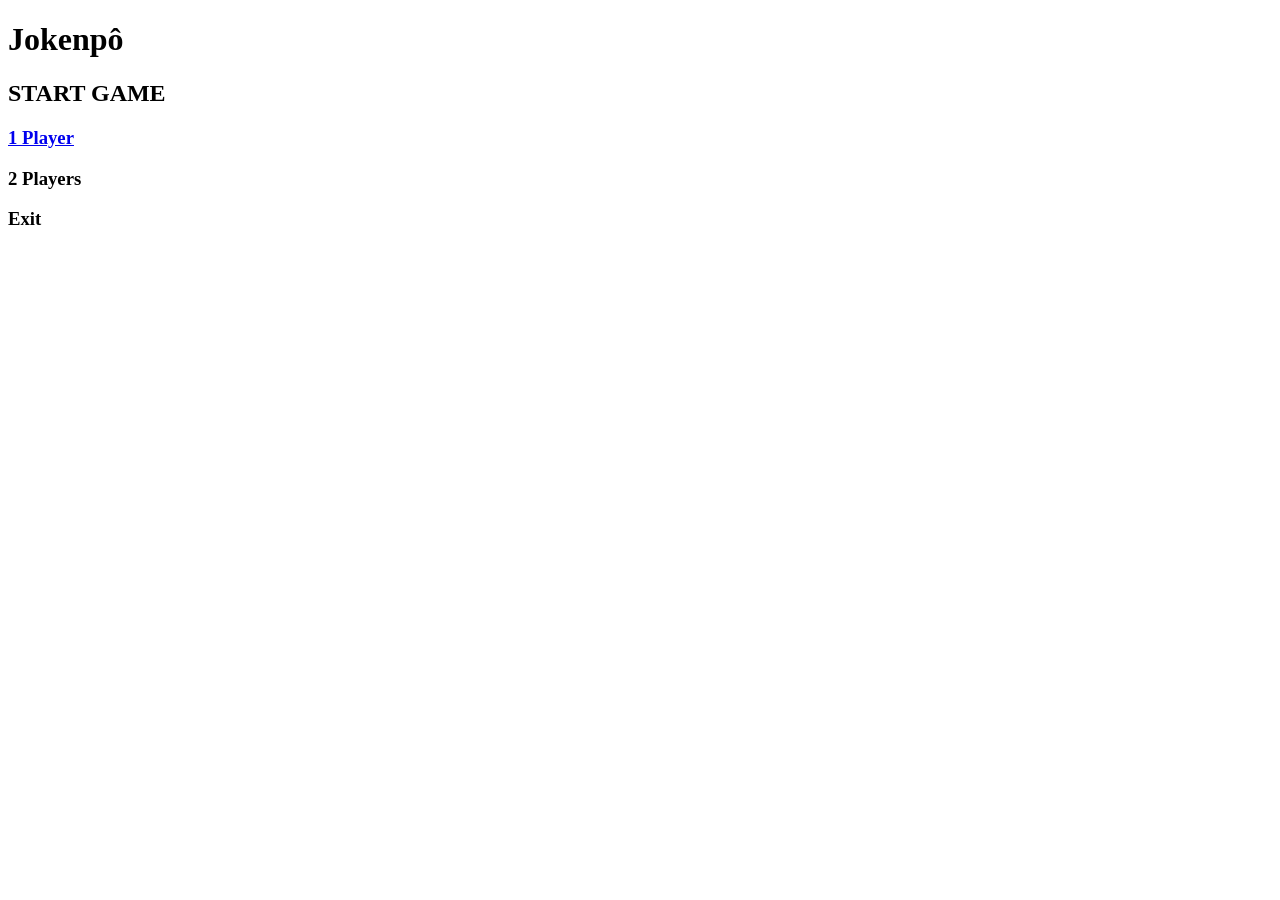
==== html/index.html @ a38a9cd5 "add folder html" ====
<!DOCTYPE html>
<html lang="pt">

<head>
    <meta charset="UTF-8">
    <meta name="viewport" content="width=device-width, initial-scale=1.0">
    <title>Jokenpô</title>
    <link rel="stylesheet" href="style.css">

</head>

<body class="body">
<div>
    <h1>Jokenpô</h1>
    <h2>START GAME</h2>
    <a href="oneplayer.html">
        <h3 id="p1">1 Player</h3>
    </a>
    <h3 id="p2">2 Players</h3>
    <h3 id="ex">Exit</h3>
</div>
</body>

</html>
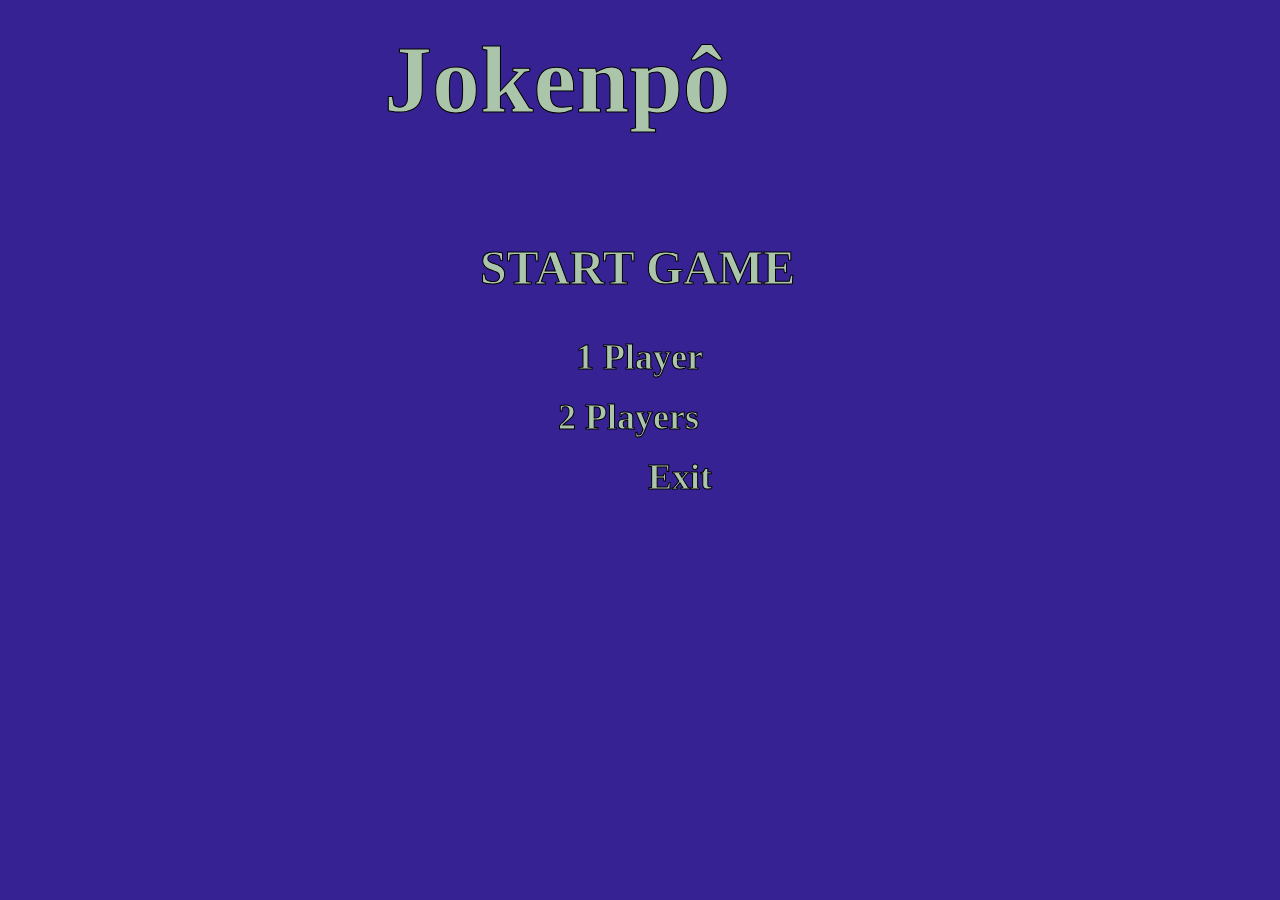
==== commit 74f8d274: "link files html/css" ====
--- a/html/index.html
+++ b/html/index.html
@@ -5,7 +5,7 @@
     <meta charset="UTF-8">
     <meta name="viewport" content="width=device-width, initial-scale=1.0">
     <title>Jokenpô</title>
-    <link rel="stylesheet" href="style.css">
+    <link rel="stylesheet" href="../css/style.css">
 
 </head>
 
--- a/css/style.css
+++ b/css/style.css
@@ -0,0 +1,111 @@
+body {
+    
+    position: relatabive;
+    background-color: #372294; /* Cor de fundo caso a imagem não carregue */
+    margin: 0;
+    padding: 0;
+    width: 100vw;
+    height: 100vh; /* Garante que cubra a tela inteira */
+    overflow: hidden; /* Evita rolagem desnecessária */
+    display:flex;
+    align-items: center;
+    justify-content: center;
+    
+}
+
+    body::before {
+        
+        content: "";
+        position: relative;
+        left: -11;
+        top: 0;
+        width: 100%; height: 100%;
+        background: url('assets/fundo.jpg')no-repeat center fixed; /* Teste se a camada aparece */
+        background-size: cover;
+        opacity: 0.25;
+        z-index: -1; 
+
+        
+    }
+
+
+    h1 {
+
+        text-align: center;
+        font-family: "Press Start 2P", serif;
+        font-weight: 672px;
+        font-style: normal;
+        font-size: 96px;
+        color: #AAC5A9;
+        -webkit-text-stroke-color: black;
+        -webkit-text-stroke-width: 1px;
+        position: absolute;
+        left: 384px;  
+        top: -40px;   
+
+    }
+
+    h2 {
+
+        text-align: center;
+        font-family: "Press Start 2P", serif;
+        font-weight: 480px;
+        font-style: normal;
+        font-size: 48px;
+        color: #AAC5A9;
+        -webkit-text-stroke-color: black;
+        -webkit-text-stroke-width: 1px;
+        position: absolute;
+        left: 480px;  /* Eixo X: 100px da borda esquerda */
+        top: 200px;    /* Eixo Y: 50px do topo */
+
+    }
+
+    #p1 {
+        
+        text-align: center;
+        font-family: "Press Start 2P", serif;
+        font-weight: 288px;
+        font-style: normal;
+        font-size: 36px;
+        color: #AAC5A9;
+        -webkit-text-stroke-color: black;
+        -webkit-text-stroke-width: 1px;
+        position: absolute;
+        left: 576px;  /* Eixo X: 100px da borda esquerda */
+        top: 300px;    /* Eixo Y: 50px do topo */
+        
+    }
+
+    #p2 {
+    
+        text-align: center;
+        font-family: "Press Start 2P", serif;
+        font-weight: 324px;
+        font-style: normal;
+        font-size: 36px;
+        color: #AAC5A9;
+        -webkit-text-stroke-color: black;
+        -webkit-text-stroke-width: 1px;
+        position: absolute;
+        left: 558px;
+        top: 360px;
+
+        
+    }
+
+    #ex {
+    
+        text-align: center;
+        font-family: "Press Start 2P", serif;
+        font-weight: 144px;
+        font-style: normal;
+        font-size: 36px;
+        color: #AAC5A9;
+        -webkit-text-stroke-color: black;
+        -webkit-text-stroke-width: 1px;
+        position: absolute;
+        left: 648px;
+        top: 420px;
+        
+    }
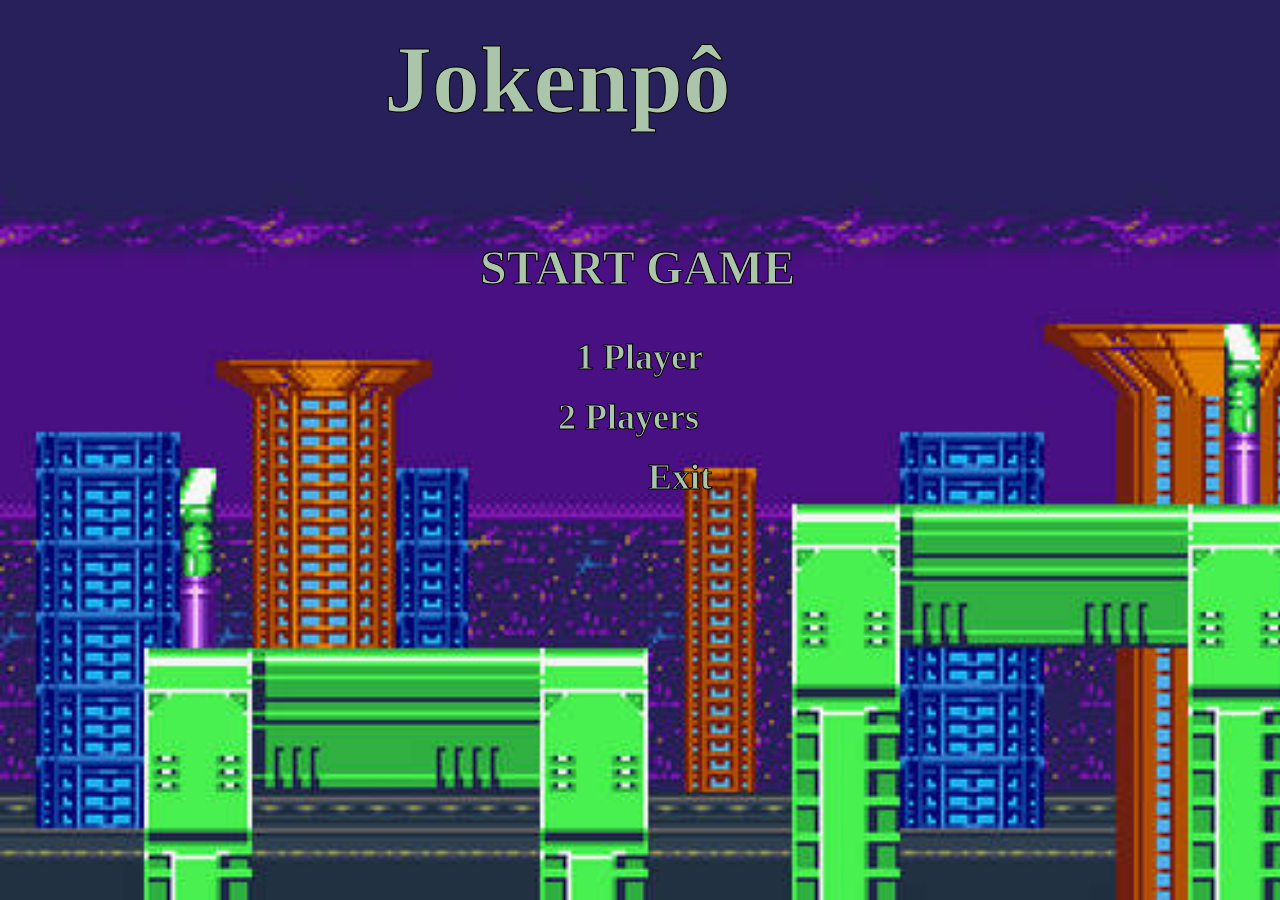
==== commit 86c27cdb: "resolution backgorund image body" ====
--- a/html/index.html
+++ b/html/index.html
@@ -1,5 +1,5 @@
 <!DOCTYPE html>
-<html lang="pt">
+<html lang="pt-br">
 
 <head>
     <meta charset="UTF-8">
@@ -10,15 +10,15 @@
 </head>
 
 <body class="body">
-<div>
-    <h1>Jokenpô</h1>
-    <h2>START GAME</h2>
-    <a href="oneplayer.html">
+    <div>
+        <h1>Jokenpô</h1>
+        <h2>START GAME</h2>
+        <a href="oneplayer.html">
         <h3 id="p1">1 Player</h3>
-    </a>
-    <h3 id="p2">2 Players</h3>
-    <h3 id="ex">Exit</h3>
-</div>
+        </a>
+        <h3 id="p2">2 Players</h3>
+        <h3 id="ex">Exit</h3>
+    </div>
 </body>
 
 </html>
--- a/css/style.css
+++ b/css/style.css
@@ -1,35 +1,12 @@
-body {
-    
-    position: relatabive;
-    background-color: #372294; /* Cor de fundo caso a imagem não carregue */
-    margin: 0;
-    padding: 0;
-    width: 100vw;
-    height: 100vh; /* Garante que cubra a tela inteira */
-    overflow: hidden; /* Evita rolagem desnecessária */
-    display:flex;
-    align-items: center;
-    justify-content: center;
-    
+body{
+    background-image: url("../assets/fundo.jpg");
+    background-size: cover;
+    background-repeat: no-repeat;
+    margin: 0; /* Remove margens padrão */
+    height: 100vh; /* Faz o body ocupar toda a tela */
 }
 
-    body::before {
-        
-        content: "";
-        position: relative;
-        left: -11;
-        top: 0;
-        width: 100%; height: 100%;
-        background: url('assets/fundo.jpg')no-repeat center fixed; /* Teste se a camada aparece */
-        background-size: cover;
-        opacity: 0.25;
-        z-index: -1; 
-
-        
-    }
-
-
-    h1 {
+h1 {
 
         text-align: center;
         font-family: "Press Start 2P", serif;
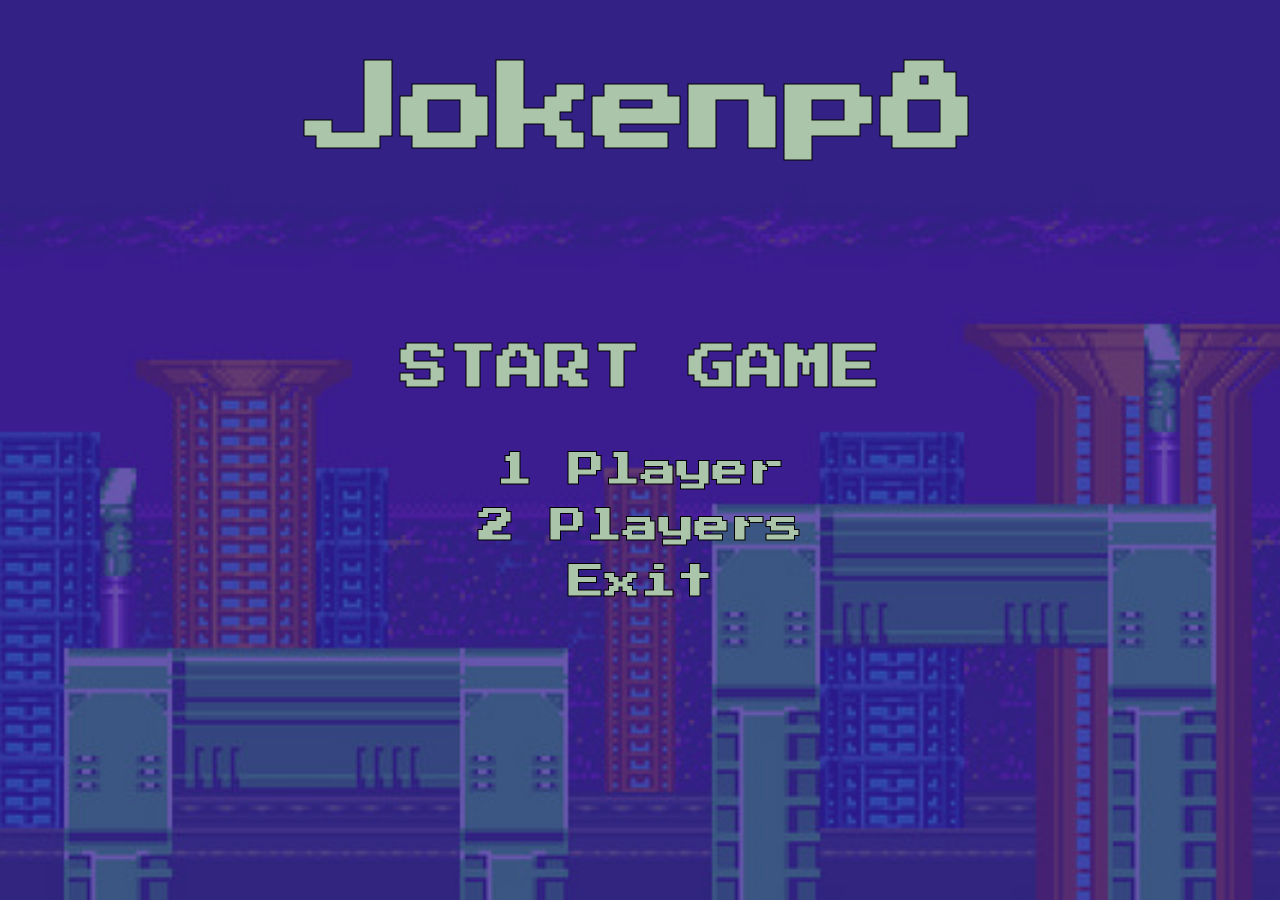
==== commit ac5cf980: "resolution format style css/ index.html" ====
--- a/html/index.html
+++ b/html/index.html
@@ -9,16 +9,15 @@
 
 </head>
 
-<body class="body">
-    <div>
+<body>
+    <main>
         <h1>Jokenpô</h1>
         <h2>START GAME</h2>
-        <a href="oneplayer.html">
-        <h3 id="p1">1 Player</h3>
-        </a>
-        <h3 id="p2">2 Players</h3>
-        <h3 id="ex">Exit</h3>
-    </div>
+        
+        <a href="oneplayer.html"><h3>1 Player</h3></a>
+        <a href="twoplayer.html"><h3>2 Players</h3></a>
+        <a href="exit.html"><h3>Exit</h3></a>
+    </main>
 </body>
 
 </html>
--- a/css/style.css
+++ b/css/style.css
@@ -1,88 +1,68 @@
-body{
-    background-image: url("../assets/fundo.jpg");
+@import url('https://fonts.googleapis.com/css2?family=Press+Start+2P&display=swap');
+
+body { 
+    background-color: #372294;
+    margin: 0;
+    padding: 0;
+    width: auto;
+    height: auto;
+    display: flex;
+    flex-direction: column; /* Garante que os itens fiquem empilhados */
+    align-items: center;
+    justify-content: center;
+    font-family: "Press Start 2P", sans-serif; /* Definição global da fonte */
+}
+
+body::before {
+    content: "";
+    position: absolute; /* Mantém o fundo fixo */
+    top: 0;
+    left: 0;
+    width: 100%;
+    height: 100%;
+    background: url('../assets/fundo.jpg') no-repeat center center fixed;
     background-size: cover;
-    background-repeat: no-repeat;
-    margin: 0; /* Remove margens padrão */
-    height: 100vh; /* Faz o body ocupar toda a tela */
+    opacity: 0.25;
+    z-index: -1; /* Mantém o fundo atrás do conteúdo */
+}
+
+main {
+    text-align: center;
+    display: flex;
+    flex-direction: column;
+    align-items: center;
 }
 
 h1 {
+    font-family: "Press Start 2P", sans-serif;
+    font-size: 96px;
+    color: #AAC5A9;
+    -webkit-text-stroke: 1px black;
+    margin-bottom: 40px;
+}
 
-        text-align: center;
-        font-family: "Press Start 2P", serif;
-        font-weight: 672px;
-        font-style: normal;
-        font-size: 96px;
-        color: #AAC5A9;
-        -webkit-text-stroke-color: black;
-        -webkit-text-stroke-width: 1px;
-        position: absolute;
-        left: 384px;  
-        top: -40px;   
+h2 {
+    font-family: "Press Start 2P", sans-serif;
+    font-size: 48px;
+    color: #AAC5A9;
+    -webkit-text-stroke: 1px black;
+    margin-bottom: 50px;
+    margin-top: 145px;
+}
 
-    }
+h3 {
+    font-family: "Press Start 2P", sans-serif;
+    font-size: 36px;
+    color: #AAC5A9;
+    -webkit-text-stroke: 1px black;
+    text-decoration: none;
+    margin: 10px 0;
+}
 
-    h2 {
+a {
+    text-decoration: none;
+}
 
-        text-align: center;
-        font-family: "Press Start 2P", serif;
-        font-weight: 480px;
-        font-style: normal;
-        font-size: 48px;
-        color: #AAC5A9;
-        -webkit-text-stroke-color: black;
-        -webkit-text-stroke-width: 1px;
-        position: absolute;
-        left: 480px;  /* Eixo X: 100px da borda esquerda */
-        top: 200px;    /* Eixo Y: 50px do topo */
-
-    }
-
-    #p1 {
-        
-        text-align: center;
-        font-family: "Press Start 2P", serif;
-        font-weight: 288px;
-        font-style: normal;
-        font-size: 36px;
-        color: #AAC5A9;
-        -webkit-text-stroke-color: black;
-        -webkit-text-stroke-width: 1px;
-        position: absolute;
-        left: 576px;  /* Eixo X: 100px da borda esquerda */
-        top: 300px;    /* Eixo Y: 50px do topo */
-        
-    }
-
-    #p2 {
-    
-        text-align: center;
-        font-family: "Press Start 2P", serif;
-        font-weight: 324px;
-        font-style: normal;
-        font-size: 36px;
-        color: #AAC5A9;
-        -webkit-text-stroke-color: black;
-        -webkit-text-stroke-width: 1px;
-        position: absolute;
-        left: 558px;
-        top: 360px;
-
-        
-    }
-
-    #ex {
-    
-        text-align: center;
-        font-family: "Press Start 2P", serif;
-        font-weight: 144px;
-        font-style: normal;
-        font-size: 36px;
-        color: #AAC5A9;
-        -webkit-text-stroke-color: black;
-        -webkit-text-stroke-width: 1px;
-        position: absolute;
-        left: 648px;
-        top: 420px;
-        
-    }+a:hover h3 {
+    color: yellow; /* Efeito hover para destacar a opção */
+}
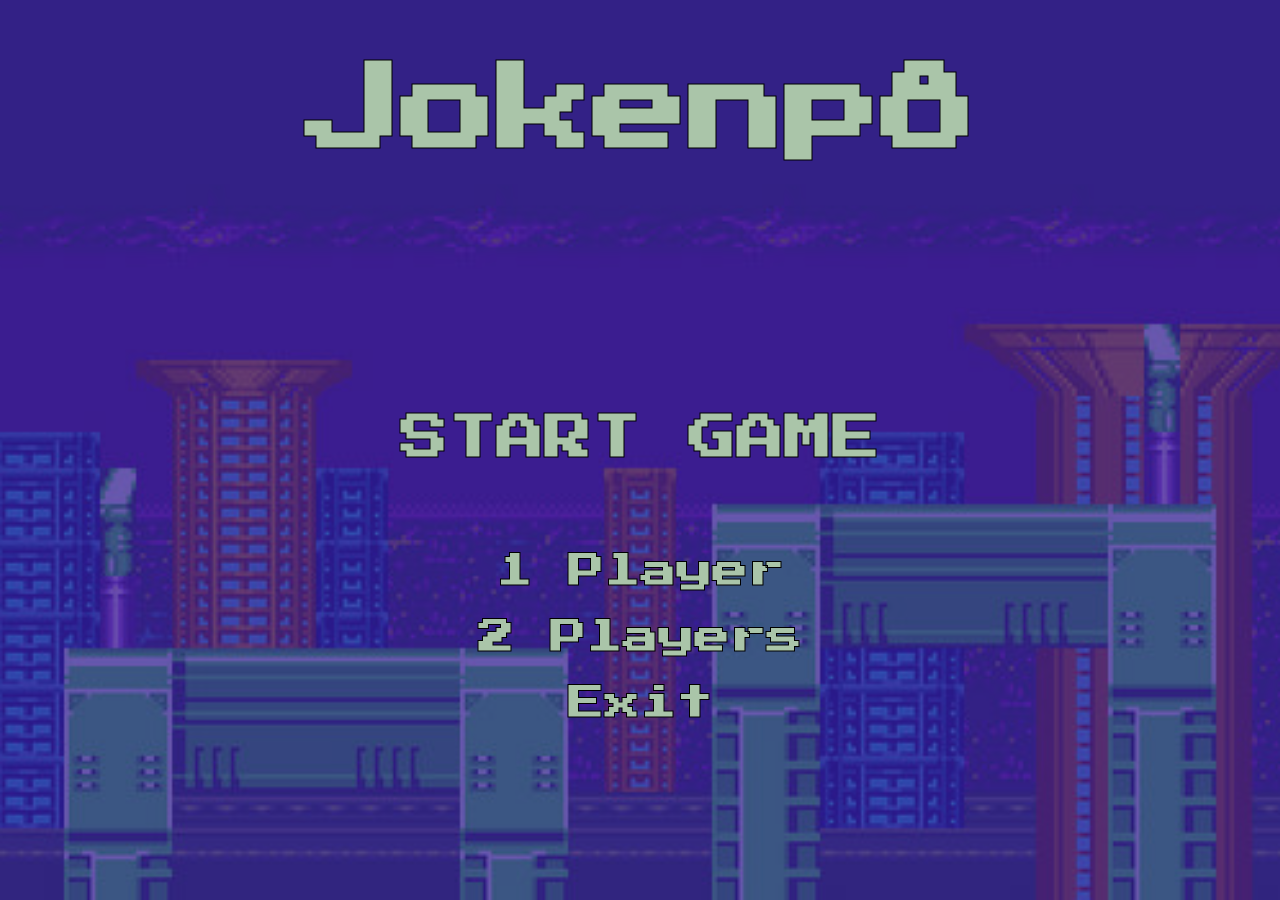
==== commit 42d69301: "add html semantic" ====
--- a/html/index.html
+++ b/html/index.html
@@ -11,13 +11,19 @@
 
 <body>
     <main>
-        <h1>Jokenpô</h1>
-        <h2>START GAME</h2>
+        <header>
+            <h1>Jokenpô</h1>
+        </header>
         
-        <a href="oneplayer.html"><h3>1 Player</h3></a>
-        <a href="twoplayer.html"><h3>2 Players</h3></a>
-        <a href="exit.html"><h3>Exit</h3></a>
+            <h2>START GAME</h2>
+        
+        <nav>
+            <a href="oneplayer.html"><h3>1 Player</h3></a>
+            <a href="twoplayer.html"><h3>2 Players</h3></a>
+            <a href="exit.html"><h3>Exit</h3></a>
+        </nav>
     </main>
+
 </body>
 
 </html>
--- a/css/style.css
+++ b/css/style.css
@@ -8,6 +8,8 @@
     height: auto;
     display: flex;
     flex-direction: column; /* Garante que os itens fiquem empilhados */
+    flex-wrap: wrap;
+    justify-content: center;
     align-items: center;
     justify-content: center;
     font-family: "Press Start 2P", sans-serif; /* Definição global da fonte */
@@ -38,7 +40,7 @@
     font-size: 96px;
     color: #AAC5A9;
     -webkit-text-stroke: 1px black;
-    margin-bottom: 40px;
+    margin-bottom: 32%;
 }
 
 h2 {
@@ -46,8 +48,8 @@
     font-size: 48px;
     color: #AAC5A9;
     -webkit-text-stroke: 1px black;
-    margin-bottom: 50px;
-    margin-top: 145px;
+    margin-bottom: 12%;
+   
 }
 
 h3 {
@@ -66,3 +68,11 @@
 a:hover h3 {
     color: yellow; /* Efeito hover para destacar a opção */
 }
+
+nav{
+    display: flex;
+    flex-direction: column;
+    align-items: center;        
+    gap: 10px;
+}
+
